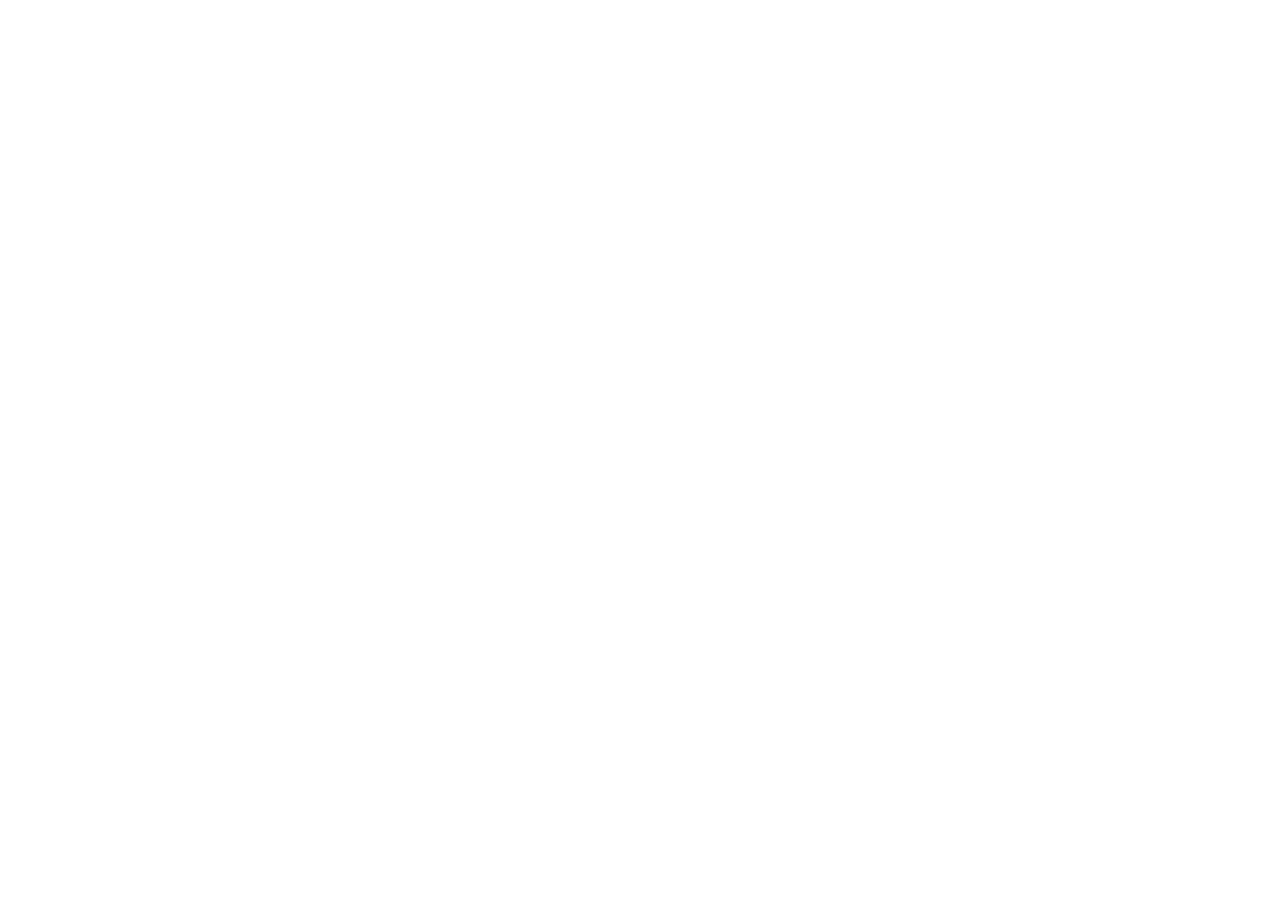
==== doc_async/index.html @ d082e085 "fix" ====
<!DOCTYPE html>
<html>
<head>
  <!--
    If you are serving your web app in a path other than the root, change the
    href value below to reflect the base path you are serving from.

    The path provided below has to start and end with a slash "/" in order for
    it to work correctly.

    For more details:
    * https://developer.mozilla.org/en-US/docs/Web/HTML/Element/base

    This is a placeholder for base href that will be replaced by the value of
    the `--base-href` argument provided to `flutter build`.
  -->
  <base href="/doc_async/">

  <meta charset="UTF-8">
  <meta content="IE=Edge" http-equiv="X-UA-Compatible">
  <meta name="description" content="A new Flutter project.">

  <!-- iOS meta tags & icons -->
  <meta name="apple-mobile-web-app-capable" content="yes">
  <meta name="apple-mobile-web-app-status-bar-style" content="black">
  <meta name="apple-mobile-web-app-title" content="doc">
  <link rel="apple-touch-icon" href="icons/Icon-192.png">

  <!-- Favicon -->
  <link rel="icon" type="image/png" href="favicon.png"/>

  <title>doc</title>
  <link rel="manifest" href="manifest.json">
</head>
<body>
  <!-- This script installs service_worker.js to provide PWA functionality to
       application. For more information, see:
       https://developers.google.com/web/fundamentals/primers/service-workers -->
  <script>
    var serviceWorkerVersion = '834987308';
    var scriptLoaded = false;
    function loadMainDartJs() {
      if (scriptLoaded) {
        return;
      }
      scriptLoaded = true;
      var scriptTag = document.createElement('script');
      scriptTag.src = 'main.dart.js';
      scriptTag.type = 'application/javascript';
      document.body.append(scriptTag);
    }

    if ('serviceWorker' in navigator) {
      // Service workers are supported. Use them.
      window.addEventListener('load', function () {
        // Wait for registration to finish before dropping the <script> tag.
        // Otherwise, the browser will load the script multiple times,
        // potentially different versions.
        var serviceWorkerUrl = 'flutter_service_worker.js?v=' + serviceWorkerVersion;
        navigator.serviceWorker.register(serviceWorkerUrl)
          .then((reg) => {
            function waitForActivation(serviceWorker) {
              serviceWorker.addEventListener('statechange', () => {
                if (serviceWorker.state == 'activated') {
                  console.log('Installed new service worker.');
                  loadMainDartJs();
                }
              });
            }
            if (!reg.active && (reg.installing || reg.waiting)) {
              // No active web worker and we have installed or are installing
              // one for the first time. Simply wait for it to activate.
              waitForActivation(reg.installing || reg.waiting);
            } else if (!reg.active.scriptURL.endsWith(serviceWorkerVersion)) {
              // When the app updates the serviceWorkerVersion changes, so we
              // need to ask the service worker to update.
              console.log('New service worker available.');
              reg.update();
              waitForActivation(reg.installing);
            } else {
              // Existing service worker is still good.
              console.log('Loading app from service worker.');
              loadMainDartJs();
            }
          });

        // If service worker doesn't succeed in a reasonable amount of time,
        // fallback to plaint <script> tag.
        setTimeout(() => {
          if (!scriptLoaded) {
            console.warn(
              'Failed to load app from service worker. Falling back to plain <script> tag.',
            );
            loadMainDartJs();
          }
        }, 4000);
      });
    } else {
      // Service workers not supported. Just drop the <script> tag.
      loadMainDartJs();
    }
  </script>
</body>
</html>
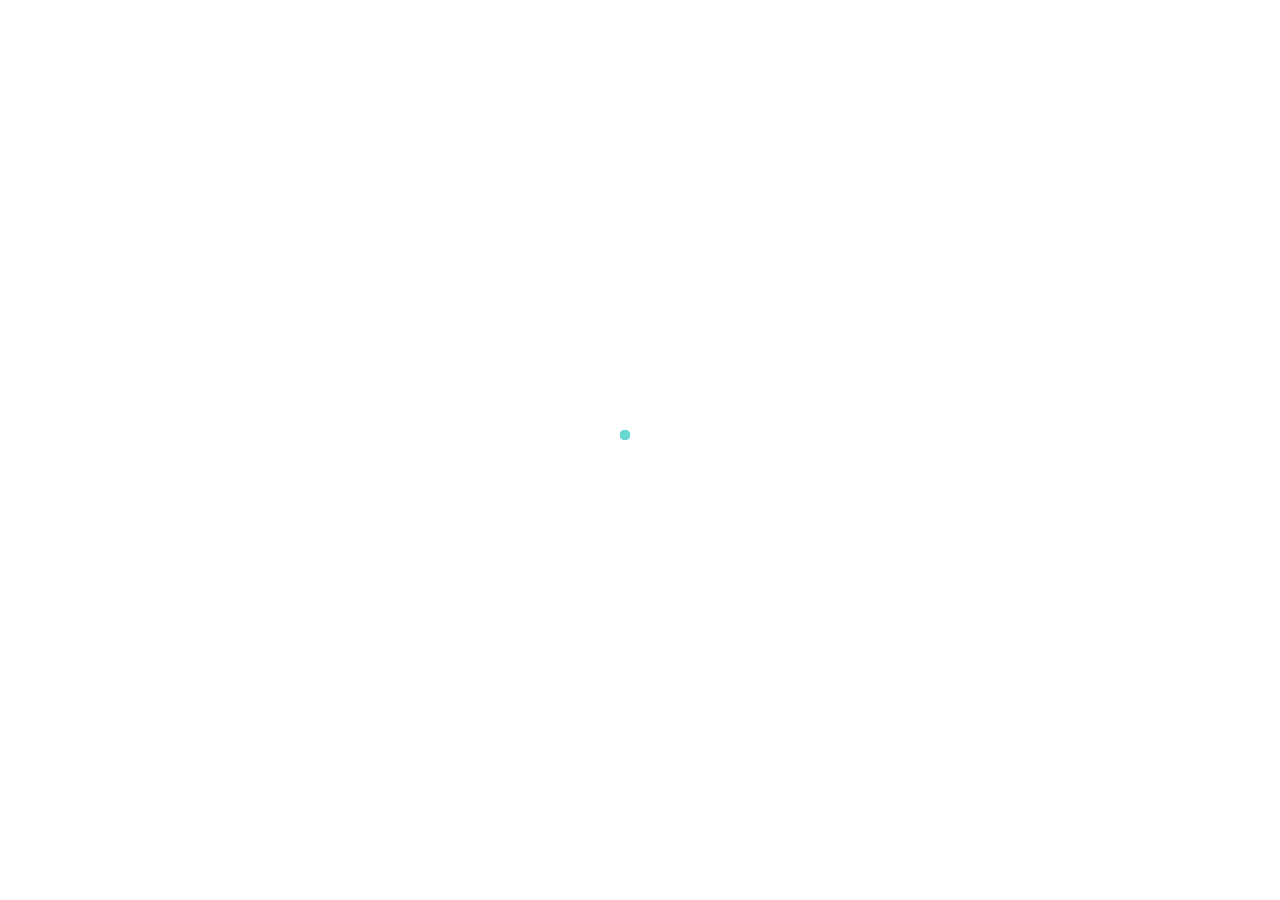
==== commit 1959fbb8: "fix" ====
--- a/doc_async/index.html
+++ b/doc_async/index.html
@@ -1,19 +1,6 @@
 <!DOCTYPE html>
-<html>
+<html lang="en">
 <head>
-  <!--
-    If you are serving your web app in a path other than the root, change the
-    href value below to reflect the base path you are serving from.
-
-    The path provided below has to start and end with a slash "/" in order for
-    it to work correctly.
-
-    For more details:
-    * https://developer.mozilla.org/en-US/docs/Web/HTML/Element/base
-
-    This is a placeholder for base href that will be replaced by the value of
-    the `--base-href` argument provided to `flutter build`.
-  -->
   <base href="/doc_async/">
 
   <meta charset="UTF-8">
@@ -31,13 +18,21 @@
 
   <title>doc</title>
   <link rel="manifest" href="manifest.json">
+  <link rel="stylesheet" type="text/css" href="styles.css">
 </head>
 <body>
-  <!-- This script installs service_worker.js to provide PWA functionality to
-       application. For more information, see:
-       https://developers.google.com/web/fundamentals/primers/service-workers -->
-  <script>
-    var serviceWorkerVersion = '834987308';
+  <div class="center">
+    <div class="sk-chase">
+        <div class="sk-chase-dot"></div>
+        <div class="sk-chase-dot"></div>
+        <div class="sk-chase-dot"></div>
+        <div class="sk-chase-dot"></div>
+        <div class="sk-chase-dot"></div>
+        <div class="sk-chase-dot"></div>
+    </div>
+</div>
+<script>
+    var serviceWorkerVersion = '2730977051';
     var scriptLoaded = false;
     function loadMainDartJs() {
       if (scriptLoaded) {
--- a/doc_async/styles.css
+++ b/doc_async/styles.css
@@ -0,0 +1,117 @@
+html,
+body {
+    height: 100%;
+    width: 100%;
+}
+
+.center {
+    align-items: center;
+    display: flex;
+    justify-content: center;
+    height: 100%;
+    width: 100%;
+}
+
+
+/* Credits: https://tobiasahlin.com/spinkit/ */
+
+.sk-chase {
+    width: 40px;
+    height: 40px;
+    position: relative;
+    left: 0;
+    right: 0;
+    top: 0;
+    bottom: 0;
+    animation: sk-chase 2.5s infinite linear both;
+}
+
+.sk-chase-dot {
+    width: 100%;
+    height: 100%;
+    position: absolute;
+    left: 0;
+    top: 0;
+    animation: sk-chase-dot 2.0s infinite ease-in-out both;
+}
+
+.sk-chase-dot:before {
+    content: '';
+    display: block;
+    width: 25%;
+    height: 25%;
+    background-color: #66D7D1;
+    border-radius: 100%;
+    animation: sk-chase-dot-before 2.0s infinite ease-in-out both;
+}
+
+.sk-chase-dot:nth-child(1) {
+    animation-delay: -1.1s;
+}
+
+.sk-chase-dot:nth-child(2) {
+    animation-delay: -1.0s;
+}
+
+.sk-chase-dot:nth-child(3) {
+    animation-delay: -0.9s;
+}
+
+.sk-chase-dot:nth-child(4) {
+    animation-delay: -0.8s;
+}
+
+.sk-chase-dot:nth-child(5) {
+    animation-delay: -0.7s;
+}
+
+.sk-chase-dot:nth-child(6) {
+    animation-delay: -0.6s;
+}
+
+.sk-chase-dot:nth-child(1):before {
+    animation-delay: -1.1s;
+}
+
+.sk-chase-dot:nth-child(2):before {
+    animation-delay: -1.0s;
+}
+
+.sk-chase-dot:nth-child(3):before {
+    animation-delay: -0.9s;
+}
+
+.sk-chase-dot:nth-child(4):before {
+    animation-delay: -0.8s;
+}
+
+.sk-chase-dot:nth-child(5):before {
+    animation-delay: -0.7s;
+}
+
+.sk-chase-dot:nth-child(6):before {
+    animation-delay: -0.6s;
+}
+
+@keyframes sk-chase {
+    100% {
+        transform: rotate(360deg);
+    }
+}
+
+@keyframes sk-chase-dot {
+    80%,
+    100% {
+        transform: rotate(360deg);
+    }
+}
+
+@keyframes sk-chase-dot-before {
+    50% {
+        transform: scale(0.4);
+    }
+    100%,
+    0% {
+        transform: scale(1.0);
+    }
+}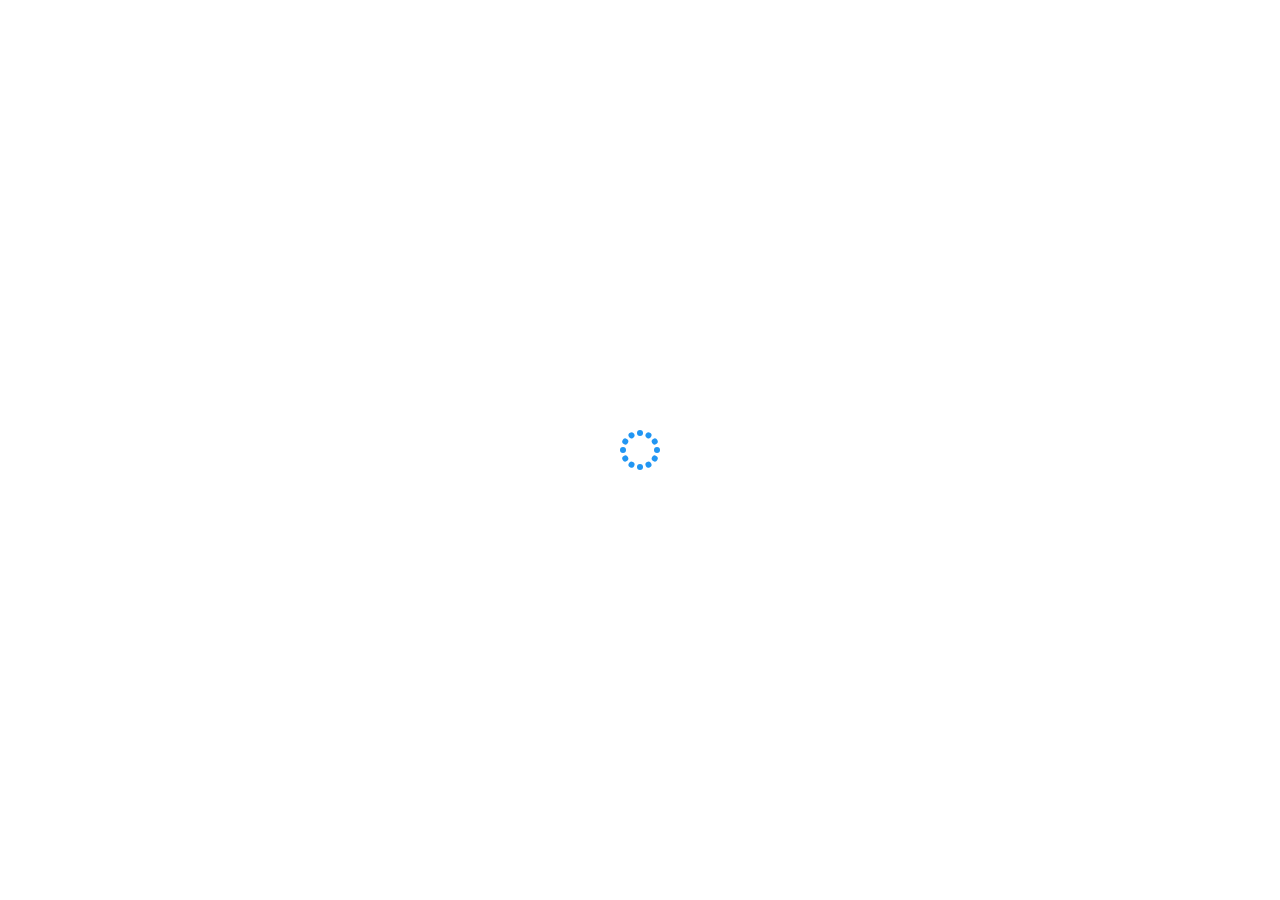
==== commit 13a7c6c0: "fix" ====
--- a/doc_async/index.html
+++ b/doc_async/index.html
@@ -22,17 +22,23 @@
 </head>
 <body>
   <div class="center">
-    <div class="sk-chase">
-        <div class="sk-chase-dot"></div>
-        <div class="sk-chase-dot"></div>
-        <div class="sk-chase-dot"></div>
-        <div class="sk-chase-dot"></div>
-        <div class="sk-chase-dot"></div>
-        <div class="sk-chase-dot"></div>
+    <div class="sk-circle">
+      <div class="sk-circle1 sk-child"></div>
+      <div class="sk-circle2 sk-child"></div>
+      <div class="sk-circle3 sk-child"></div>
+      <div class="sk-circle4 sk-child"></div>
+      <div class="sk-circle5 sk-child"></div>
+      <div class="sk-circle6 sk-child"></div>
+      <div class="sk-circle7 sk-child"></div>
+      <div class="sk-circle8 sk-child"></div>
+      <div class="sk-circle9 sk-child"></div>
+      <div class="sk-circle10 sk-child"></div>
+      <div class="sk-circle11 sk-child"></div>
+      <div class="sk-circle12 sk-child"></div>
     </div>
 </div>
 <script>
-    var serviceWorkerVersion = '2730977051';
+    var serviceWorkerVersion = '1133577331';
     var scriptLoaded = false;
     function loadMainDartJs() {
       if (scriptLoaded) {
--- a/doc_async/styles.css
+++ b/doc_async/styles.css
@@ -13,105 +13,126 @@
 }
 
 
-/* Credits: https://tobiasahlin.com/spinkit/ */
+/* Credits: https://tobiasahlin.com/spinkit/, https://github.com/Vanethos/flutter_web_splash */
 
-.sk-chase {
+.sk-circle {
+    margin: 100px auto;
     width: 40px;
     height: 40px;
     position: relative;
-    left: 0;
-    right: 0;
-    top: 0;
-    bottom: 0;
-    animation: sk-chase 2.5s infinite linear both;
-}
-
-.sk-chase-dot {
+  }
+  .sk-circle .sk-child {
     width: 100%;
     height: 100%;
     position: absolute;
     left: 0;
     top: 0;
-    animation: sk-chase-dot 2.0s infinite ease-in-out both;
-}
-
-.sk-chase-dot:before {
+  }
+  .sk-circle .sk-child:before {
     content: '';
     display: block;
-    width: 25%;
-    height: 25%;
-    background-color: #66D7D1;
+    margin: 0 auto;
+    width: 15%;
+    height: 15%;
+    background-color: #2196F3;
     border-radius: 100%;
-    animation: sk-chase-dot-before 2.0s infinite ease-in-out both;
-}
-
-.sk-chase-dot:nth-child(1) {
-    animation-delay: -1.1s;
-}
-
-.sk-chase-dot:nth-child(2) {
-    animation-delay: -1.0s;
-}
-
-.sk-chase-dot:nth-child(3) {
-    animation-delay: -0.9s;
-}
-
-.sk-chase-dot:nth-child(4) {
-    animation-delay: -0.8s;
-}
-
-.sk-chase-dot:nth-child(5) {
-    animation-delay: -0.7s;
-}
-
-.sk-chase-dot:nth-child(6) {
-    animation-delay: -0.6s;
-}
-
-.sk-chase-dot:nth-child(1):before {
-    animation-delay: -1.1s;
-}
-
-.sk-chase-dot:nth-child(2):before {
-    animation-delay: -1.0s;
-}
-
-.sk-chase-dot:nth-child(3):before {
-    animation-delay: -0.9s;
-}
-
-.sk-chase-dot:nth-child(4):before {
-    animation-delay: -0.8s;
-}
-
-.sk-chase-dot:nth-child(5):before {
-    animation-delay: -0.7s;
-}
-
-.sk-chase-dot:nth-child(6):before {
-    animation-delay: -0.6s;
-}
-
-@keyframes sk-chase {
-    100% {
-        transform: rotate(360deg);
+    -webkit-animation: sk-circleBounceDelay 1.2s infinite ease-in-out both;
+            animation: sk-circleBounceDelay 1.2s infinite ease-in-out both;
+  }
+  .sk-circle .sk-circle2 {
+    -webkit-transform: rotate(30deg);
+        -ms-transform: rotate(30deg);
+            transform: rotate(30deg); }
+  .sk-circle .sk-circle3 {
+    -webkit-transform: rotate(60deg);
+        -ms-transform: rotate(60deg);
+            transform: rotate(60deg); }
+  .sk-circle .sk-circle4 {
+    -webkit-transform: rotate(90deg);
+        -ms-transform: rotate(90deg);
+            transform: rotate(90deg); }
+  .sk-circle .sk-circle5 {
+    -webkit-transform: rotate(120deg);
+        -ms-transform: rotate(120deg);
+            transform: rotate(120deg); }
+  .sk-circle .sk-circle6 {
+    -webkit-transform: rotate(150deg);
+        -ms-transform: rotate(150deg);
+            transform: rotate(150deg); }
+  .sk-circle .sk-circle7 {
+    -webkit-transform: rotate(180deg);
+        -ms-transform: rotate(180deg);
+            transform: rotate(180deg); }
+  .sk-circle .sk-circle8 {
+    -webkit-transform: rotate(210deg);
+        -ms-transform: rotate(210deg);
+            transform: rotate(210deg); }
+  .sk-circle .sk-circle9 {
+    -webkit-transform: rotate(240deg);
+        -ms-transform: rotate(240deg);
+            transform: rotate(240deg); }
+  .sk-circle .sk-circle10 {
+    -webkit-transform: rotate(270deg);
+        -ms-transform: rotate(270deg);
+            transform: rotate(270deg); }
+  .sk-circle .sk-circle11 {
+    -webkit-transform: rotate(300deg);
+        -ms-transform: rotate(300deg);
+            transform: rotate(300deg); }
+  .sk-circle .sk-circle12 {
+    -webkit-transform: rotate(330deg);
+        -ms-transform: rotate(330deg);
+            transform: rotate(330deg); }
+  .sk-circle .sk-circle2:before {
+    -webkit-animation-delay: -1.1s;
+            animation-delay: -1.1s; }
+  .sk-circle .sk-circle3:before {
+    -webkit-animation-delay: -1s;
+            animation-delay: -1s; }
+  .sk-circle .sk-circle4:before {
+    -webkit-animation-delay: -0.9s;
+            animation-delay: -0.9s; }
+  .sk-circle .sk-circle5:before {
+    -webkit-animation-delay: -0.8s;
+            animation-delay: -0.8s; }
+  .sk-circle .sk-circle6:before {
+    -webkit-animation-delay: -0.7s;
+            animation-delay: -0.7s; }
+  .sk-circle .sk-circle7:before {
+    -webkit-animation-delay: -0.6s;
+            animation-delay: -0.6s; }
+  .sk-circle .sk-circle8:before {
+    -webkit-animation-delay: -0.5s;
+            animation-delay: -0.5s; }
+  .sk-circle .sk-circle9:before {
+    -webkit-animation-delay: -0.4s;
+            animation-delay: -0.4s; }
+  .sk-circle .sk-circle10:before {
+    -webkit-animation-delay: -0.3s;
+            animation-delay: -0.3s; }
+  .sk-circle .sk-circle11:before {
+    -webkit-animation-delay: -0.2s;
+            animation-delay: -0.2s; }
+  .sk-circle .sk-circle12:before {
+    -webkit-animation-delay: -0.1s;
+            animation-delay: -0.1s; }
+  
+  @-webkit-keyframes sk-circleBounceDelay {
+    0%, 80%, 100% {
+      -webkit-transform: scale(0);
+              transform: scale(0);
+    } 40% {
+      -webkit-transform: scale(1);
+              transform: scale(1);
     }
-}
-
-@keyframes sk-chase-dot {
-    80%,
-    100% {
-        transform: rotate(360deg);
+  }
+  
+  @keyframes sk-circleBounceDelay {
+    0%, 80%, 100% {
+      -webkit-transform: scale(0);
+              transform: scale(0);
+    } 40% {
+      -webkit-transform: scale(1);
+              transform: scale(1);
     }
-}
-
-@keyframes sk-chase-dot-before {
-    50% {
-        transform: scale(0.4);
-    }
-    100%,
-    0% {
-        transform: scale(1.0);
-    }
-}+  }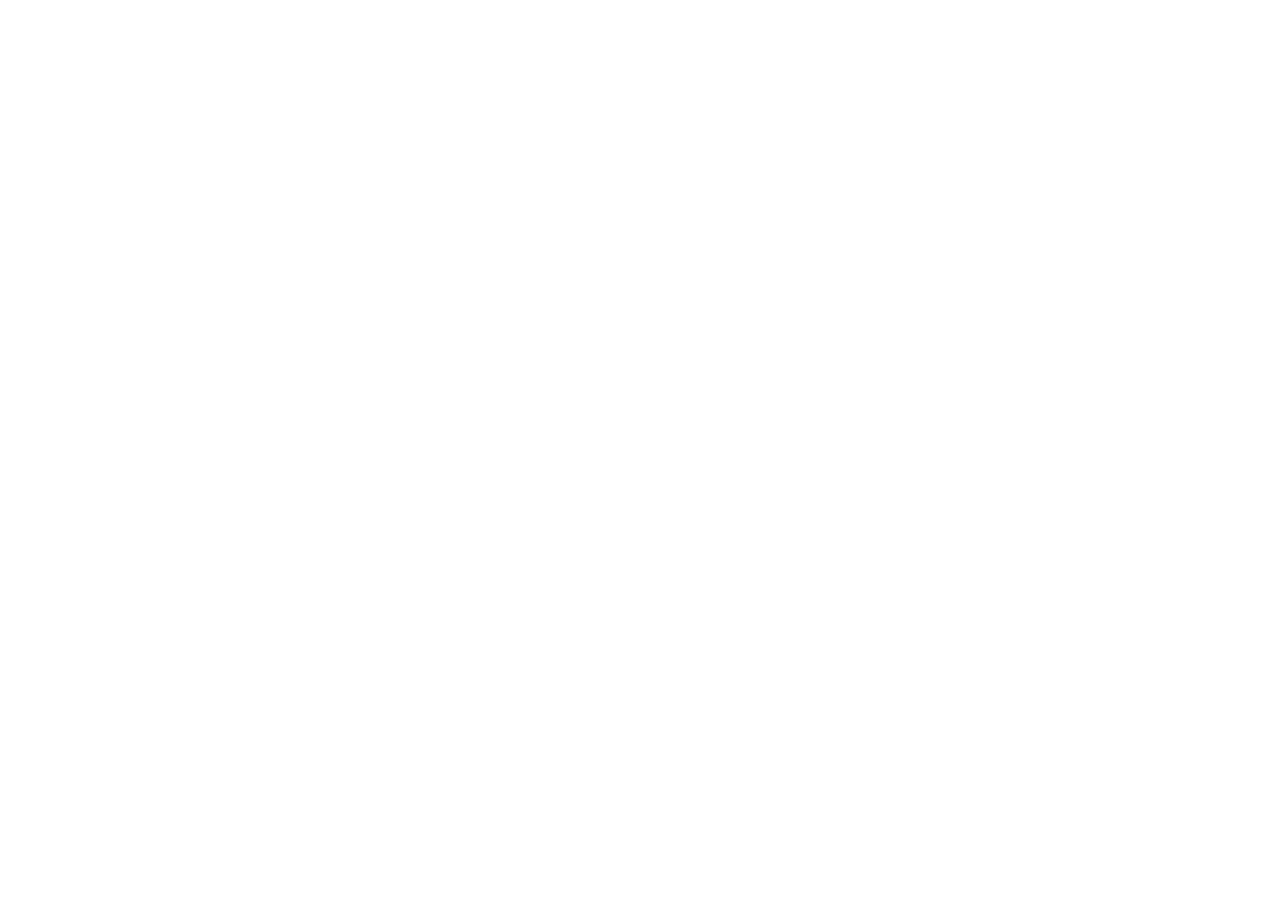
==== commit 0eb5c2d4: "fix" ====
--- a/doc_async/index.html
+++ b/doc_async/index.html
@@ -1,6 +1,19 @@
 <!DOCTYPE html>
-<html lang="en">
+<html>
 <head>
+  <!--
+    If you are serving your web app in a path other than the root, change the
+    href value below to reflect the base path you are serving from.
+
+    The path provided below has to start and end with a slash "/" in order for
+    it to work correctly.
+
+    For more details:
+    * https://developer.mozilla.org/en-US/docs/Web/HTML/Element/base
+
+    This is a placeholder for base href that will be replaced by the value of
+    the `--base-href` argument provided to `flutter build`.
+  -->
   <base href="/doc_async/">
 
   <meta charset="UTF-8">
@@ -18,27 +31,13 @@
 
   <title>doc</title>
   <link rel="manifest" href="manifest.json">
-  <link rel="stylesheet" type="text/css" href="styles.css">
 </head>
 <body>
-  <div class="center">
-    <div class="sk-circle">
-      <div class="sk-circle1 sk-child"></div>
-      <div class="sk-circle2 sk-child"></div>
-      <div class="sk-circle3 sk-child"></div>
-      <div class="sk-circle4 sk-child"></div>
-      <div class="sk-circle5 sk-child"></div>
-      <div class="sk-circle6 sk-child"></div>
-      <div class="sk-circle7 sk-child"></div>
-      <div class="sk-circle8 sk-child"></div>
-      <div class="sk-circle9 sk-child"></div>
-      <div class="sk-circle10 sk-child"></div>
-      <div class="sk-circle11 sk-child"></div>
-      <div class="sk-circle12 sk-child"></div>
-    </div>
-</div>
-<script>
-    var serviceWorkerVersion = '1133577331';
+  <!-- This script installs service_worker.js to provide PWA functionality to
+       application. For more information, see:
+       https://developers.google.com/web/fundamentals/primers/service-workers -->
+  <script>
+    var serviceWorkerVersion = '959992219';
     var scriptLoaded = false;
     function loadMainDartJs() {
       if (scriptLoaded) {
